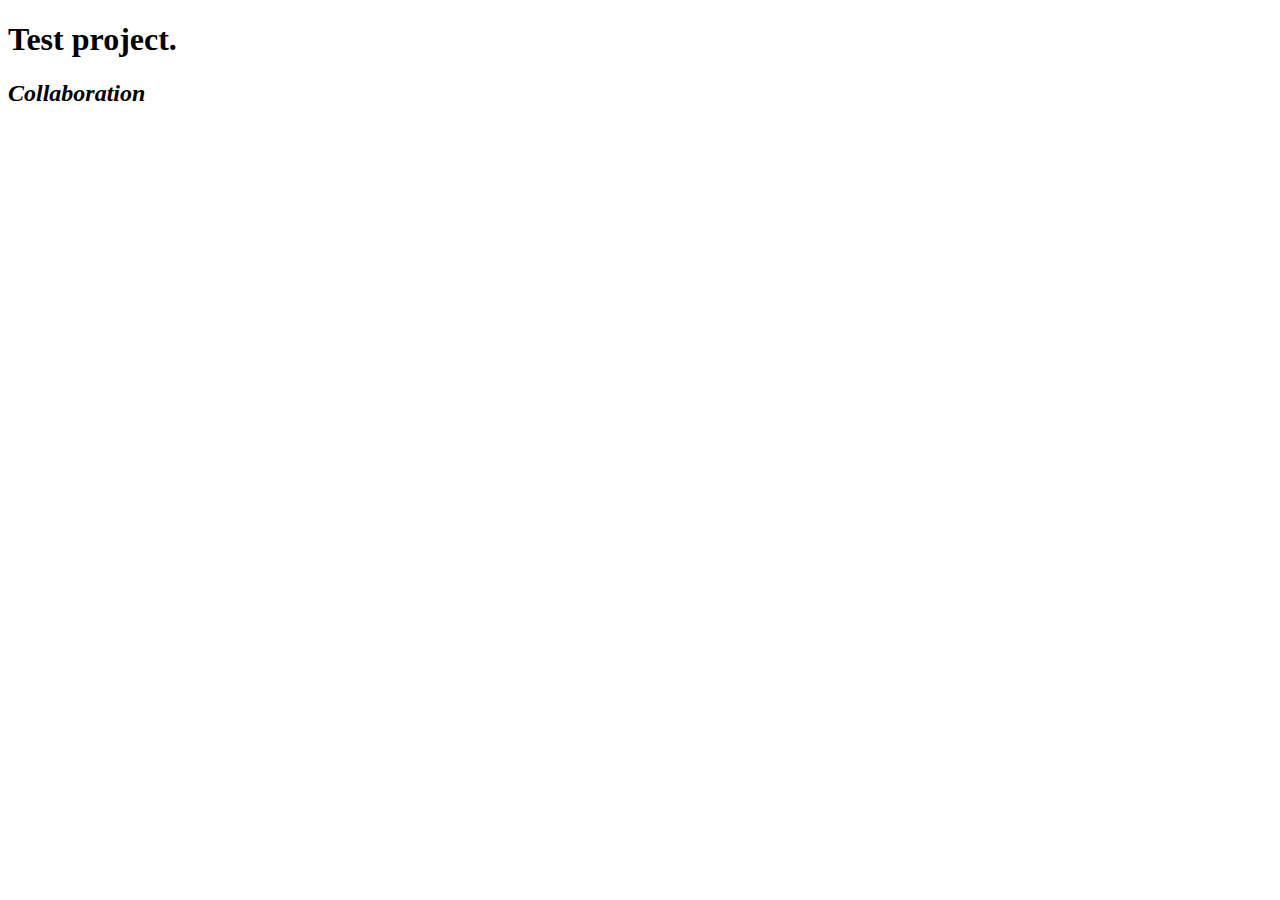
==== index.html @ 96a52abe "test" ====
<!DOCTYPE html>
<html lang="en">
  <head>
    <meta charset="UTF-8" />
    <meta http-equiv="X-UA-Compatible" content="IE=edge" />
    <meta name="viewport" content="width=device-width, initial-scale=1.0" />
    <title>JTKamV1</title>
  </head>
  <body>
    <h1><strong>Test project.</strong></h1>
    <h2><em>Collaboration</em></h2>
  </body>
</html>
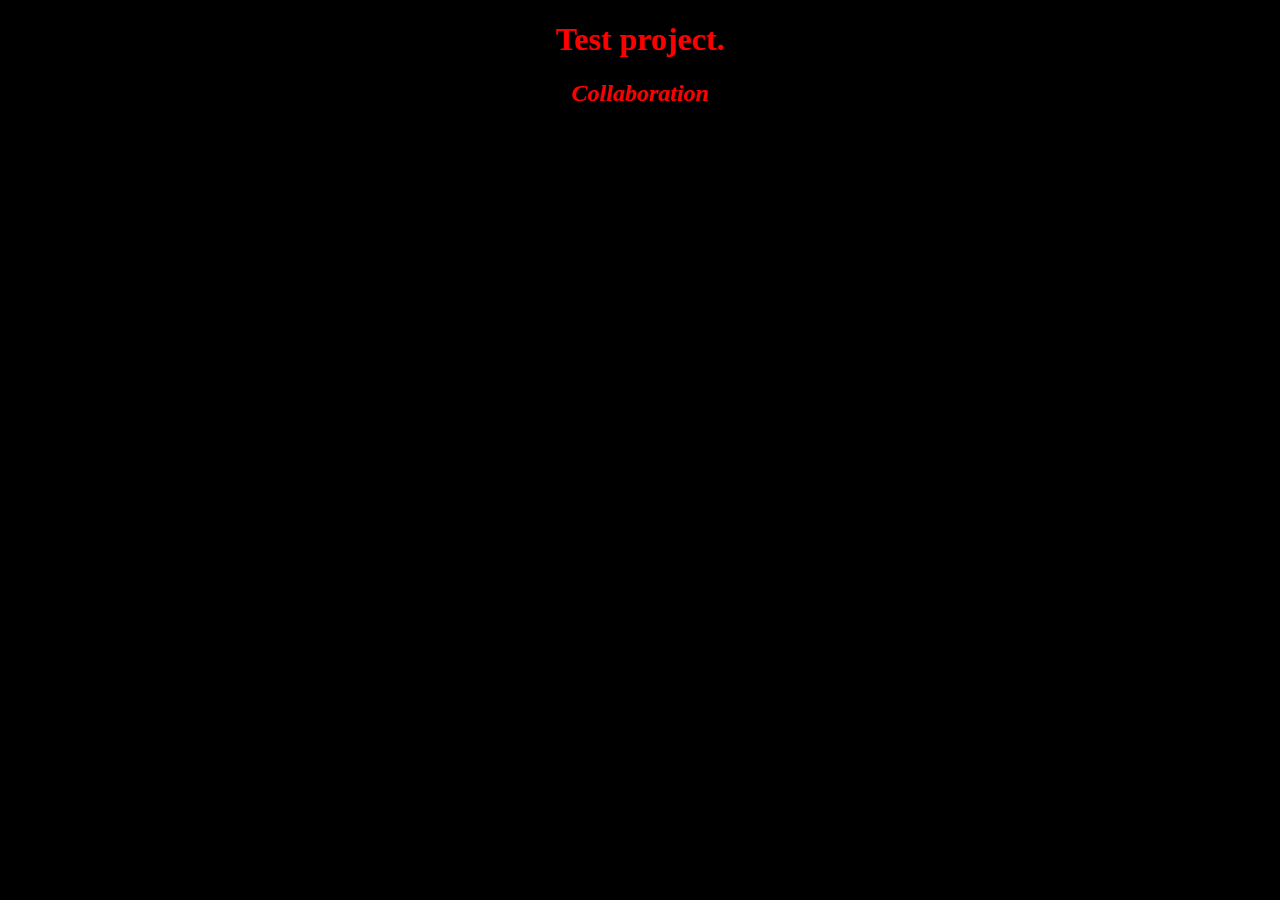
==== commit b2b63597: "css-test" ====
--- a/index.html
+++ b/index.html
@@ -4,6 +4,7 @@
     <meta charset="UTF-8" />
     <meta http-equiv="X-UA-Compatible" content="IE=edge" />
     <meta name="viewport" content="width=device-width, initial-scale=1.0" />
+    <link rel="stylesheet" href="app.css" />
     <title>JTKamV1</title>
   </head>
   <body>
--- a/app.css
+++ b/app.css
@@ -0,0 +1,5 @@
+body {
+    background-color: black;
+    text-align: center;
+    color: red;
+}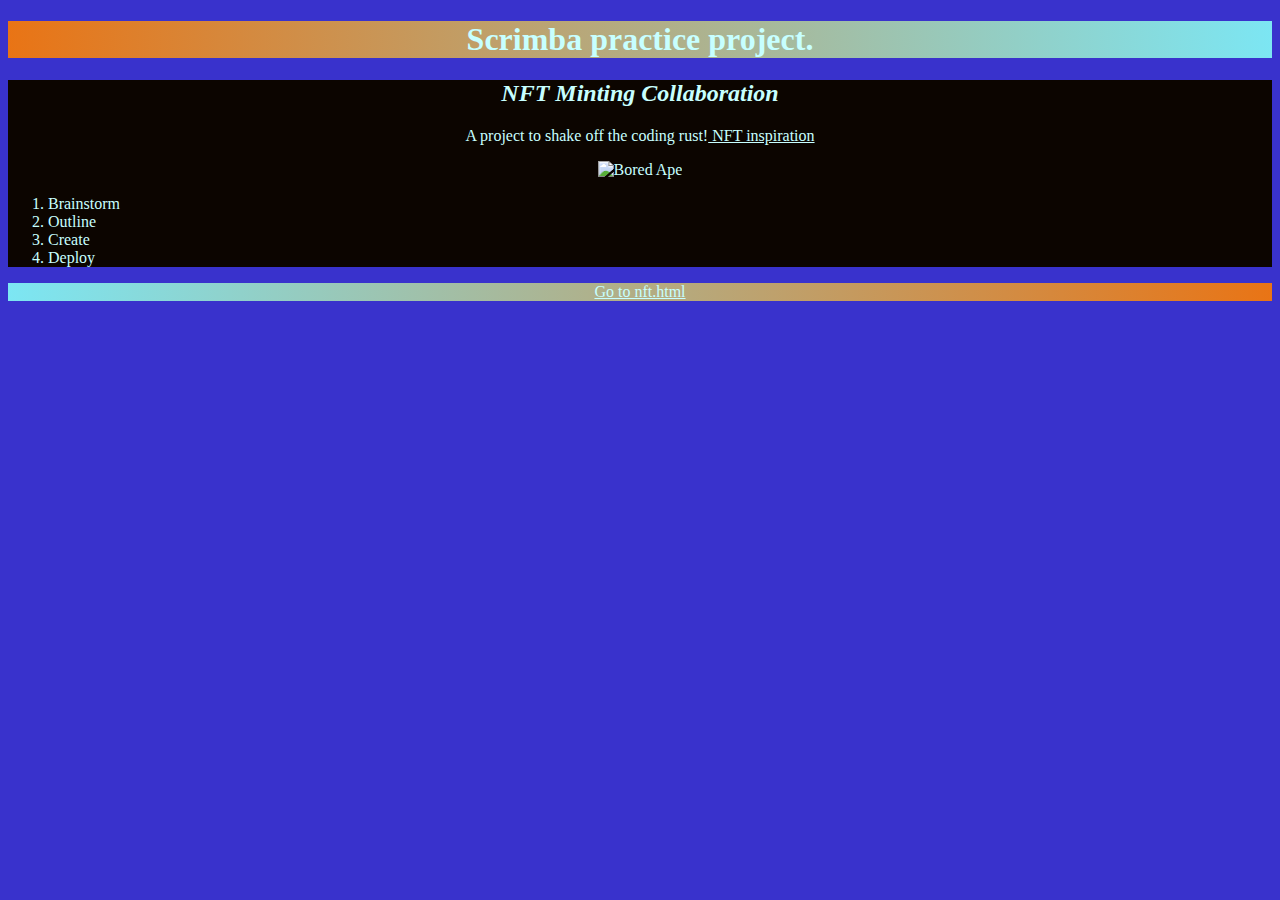
==== commit 733b39e7: "header/footer" ====
--- a/index.html
+++ b/index.html
@@ -4,11 +4,43 @@
     <meta charset="UTF-8" />
     <meta http-equiv="X-UA-Compatible" content="IE=edge" />
     <meta name="viewport" content="width=device-width, initial-scale=1.0" />
-    <link rel="stylesheet" href="app.css" />
+    <link rel="stylesheet" href="css/app.css" />
     <title>JTKamV1</title>
   </head>
+  <!-- A simple Scrimba practice project -->
   <body>
-    <h1><strong>Test project.</strong></h1>
-    <h2><em>Collaboration</em></h2>
+    <header>
+      <h1>
+        <strong>Scrimba practice project.</strong>
+      </h1>
+    </header>
+    <main>
+      <h2><em>NFT Minting Collaboration</em></h2>
+      <p>
+        A project to shake off the coding rust!<a
+          href="https://github.com/HashLips"
+        >
+          NFT inspiration</a
+        >
+      </p>
+
+      <img src="images/nft2.jpg" alt="Bored Ape" />
+
+      <!-- Build a mintable-NFT project -->
+      <ol id="numb">
+        <li>Brainstorm</li>
+        <li>Outline</li>
+        <li>Create</li>
+        <li>Deploy</li>
+      </ol>
+    </main>
+    <!-- Begin prepping NFT project via HTML, CSS, Javascript & then progressing to React -->
+
+    <footer>
+      <p style="text-align: center"><a href="nft.html"> Go to nft.html</a></p>
+    </footer>
+    <script src="javascript/objects.js"></script>
+    <script src="javascript/arrays.js"></script>
+    <script src="javascript/fun.js"></script>
   </body>
 </html>
--- a/css/app.css
+++ b/css/app.css
@@ -0,0 +1,37 @@
+body {
+  background-color: #3932cc;
+  text-align: center;
+  color: #c7ffff;
+}
+
+header {
+  background-image: linear-gradient(
+    to left,
+    rgba(124, 230, 243, 255),
+    rgb(233, 116, 21)
+  );
+
+  text-align: center;
+}
+
+main {
+  background: #0c0500;
+  text-align: center;
+  color: #c7ffff;
+}
+
+a {
+  color: #c7ffff;
+}
+
+#numb {
+  text-align: left;
+}
+
+footer {
+  background-image: linear-gradient(
+    to right,
+    rgba(124, 230, 243, 255),
+    rgb(233, 116, 21)
+  );
+}
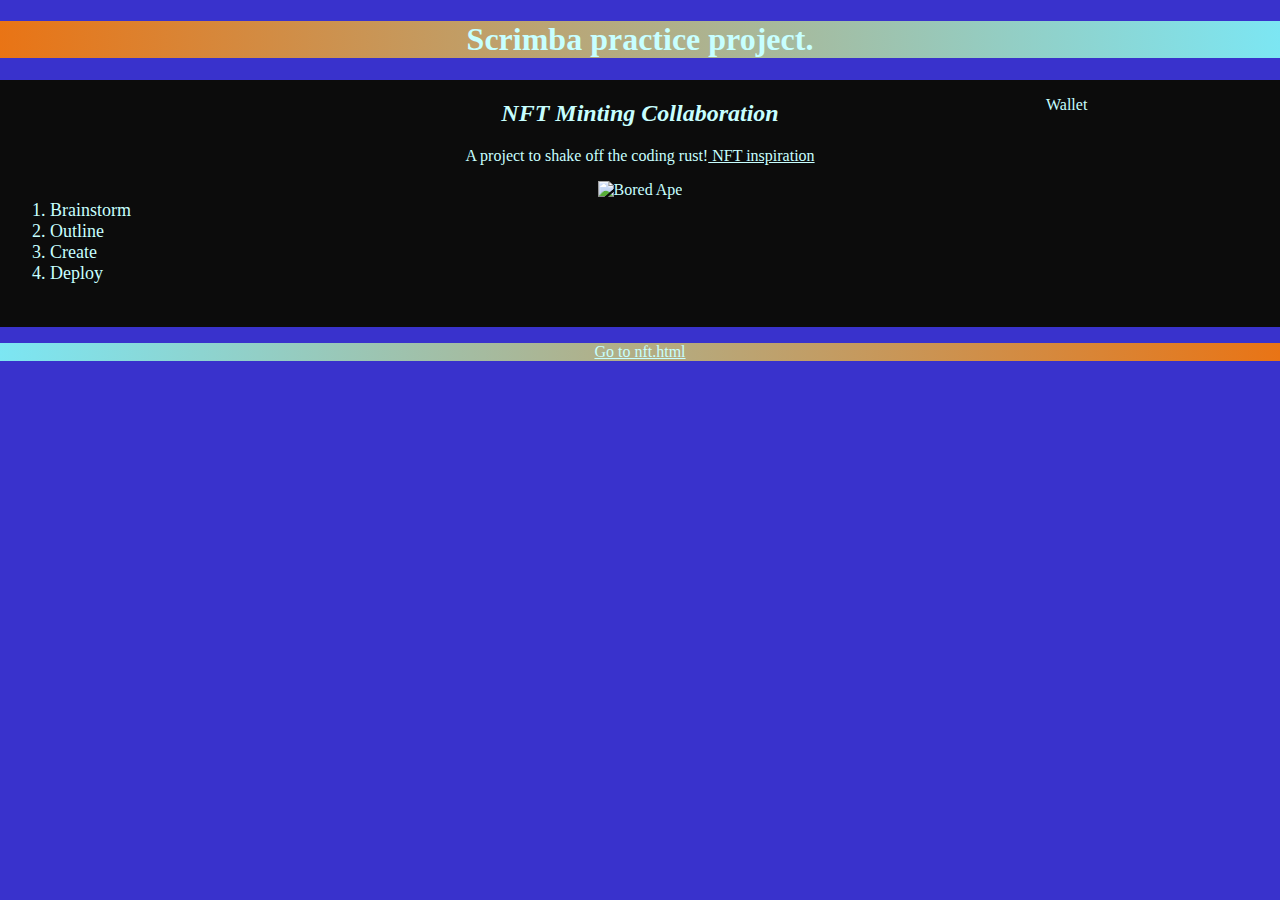
==== commit 2a4bdbef: "columns" ====
--- a/index.html
+++ b/index.html
@@ -15,24 +15,36 @@
       </h1>
     </header>
     <main>
-      <h2><em>NFT Minting Collaboration</em></h2>
-      <p>
-        A project to shake off the coding rust!<a
-          href="https://github.com/HashLips"
-        >
-          NFT inspiration</a
-        >
-      </p>
+      <div class="colBackground">
+        <div class="columns">
+          <div class="column">
+            <ol id="numb">
+              <li>Brainstorm</li>
+              <li>Outline</li>
+              <li>Create</li>
+              <li>Deploy</li>
+            </ol>
+          </div>
 
-      <img src="images/nft2.jpg" alt="Bored Ape" />
+          <!-- Build a mintable-NFT project -->
+          <div class="column">
+            <h2><em>NFT Minting Collaboration</em></h2>
+            <p>
+              A project to shake off the coding rust!<a
+                href="https://github.com/HashLips"
+              >
+                NFT inspiration</a
+              >
+            </p>
 
-      <!-- Build a mintable-NFT project -->
-      <ol id="numb">
-        <li>Brainstorm</li>
-        <li>Outline</li>
-        <li>Create</li>
-        <li>Deploy</li>
-      </ol>
+            <img src="images/nft2.jpg" alt="Bored Ape" />
+          </div>
+
+          <div class="column">
+            <p>Wallet</p>
+          </div>
+        </div>
+      </div>
     </main>
     <!-- Begin prepping NFT project via HTML, CSS, Javascript & then progressing to React -->
 
--- a/css/app.css
+++ b/css/app.css
@@ -1,5 +1,6 @@
 body {
   background-color: #3932cc;
+  margin: 0;
   text-align: center;
   color: #c7ffff;
 }
@@ -14,10 +15,24 @@
   text-align: center;
 }
 
-main {
-  background: #0c0500;
+h2 {
+  font-size: x-large;
+}
+
+.colBackground {
+  background-color: rgb(12, 12, 12);
+  padding-bottom: 25px;
   text-align: center;
-  color: #c7ffff;
+}
+
+.columns {
+  display: flex;
+}
+
+.column {
+  width: 100%;
+  margin: 0 10px;
+  text-align: center;
 }
 
 a {
@@ -25,6 +40,8 @@
 }
 
 #numb {
+  padding-top: 25%;
+  font-size: large;
   text-align: left;
 }
 
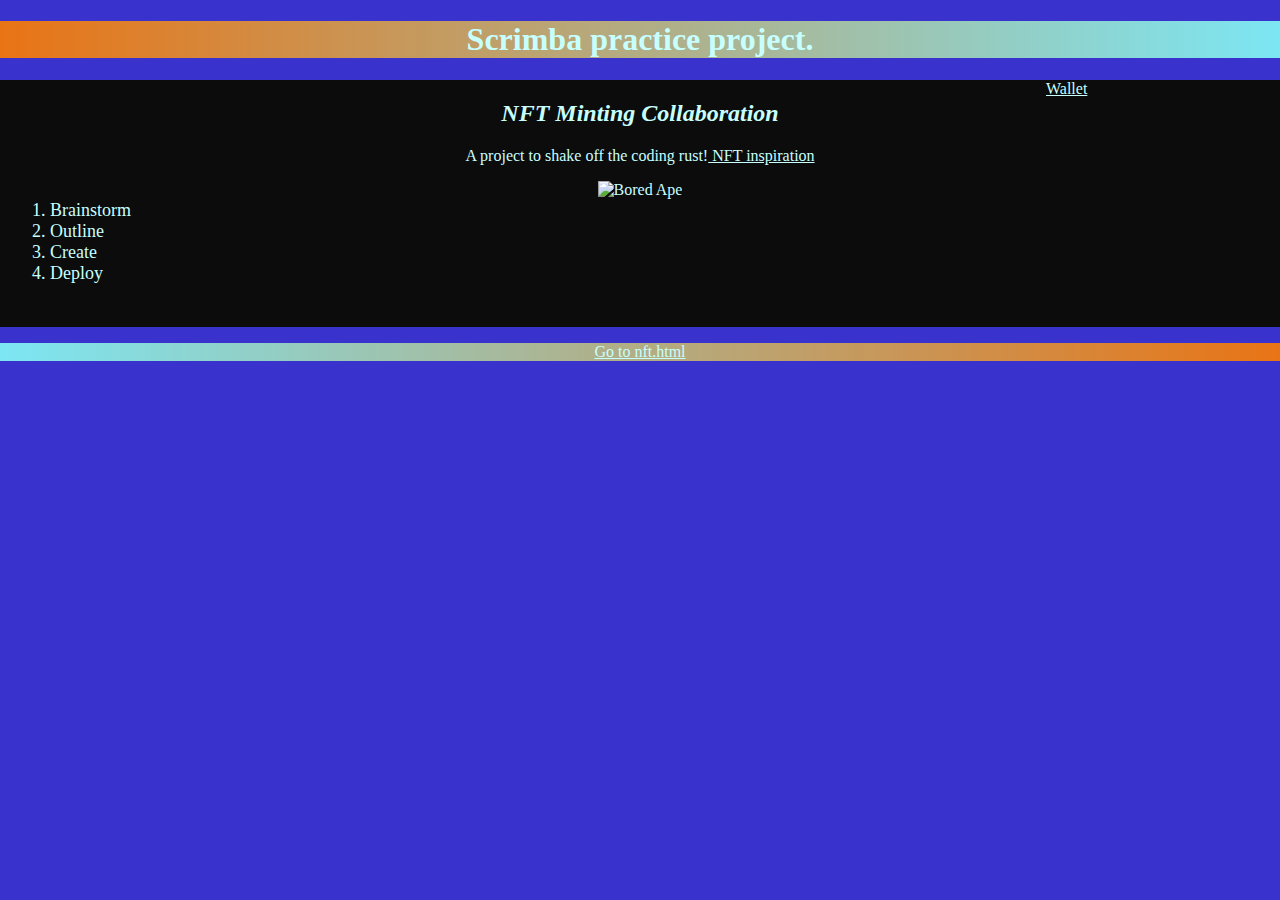
==== commit fc6b8ec0: "gridplay" ====
--- a/index.html
+++ b/index.html
@@ -41,7 +41,7 @@
           </div>
 
           <div class="column">
-            <p>Wallet</p>
+            <a href="wallet.html">Wallet</a>
           </div>
         </div>
       </div>
